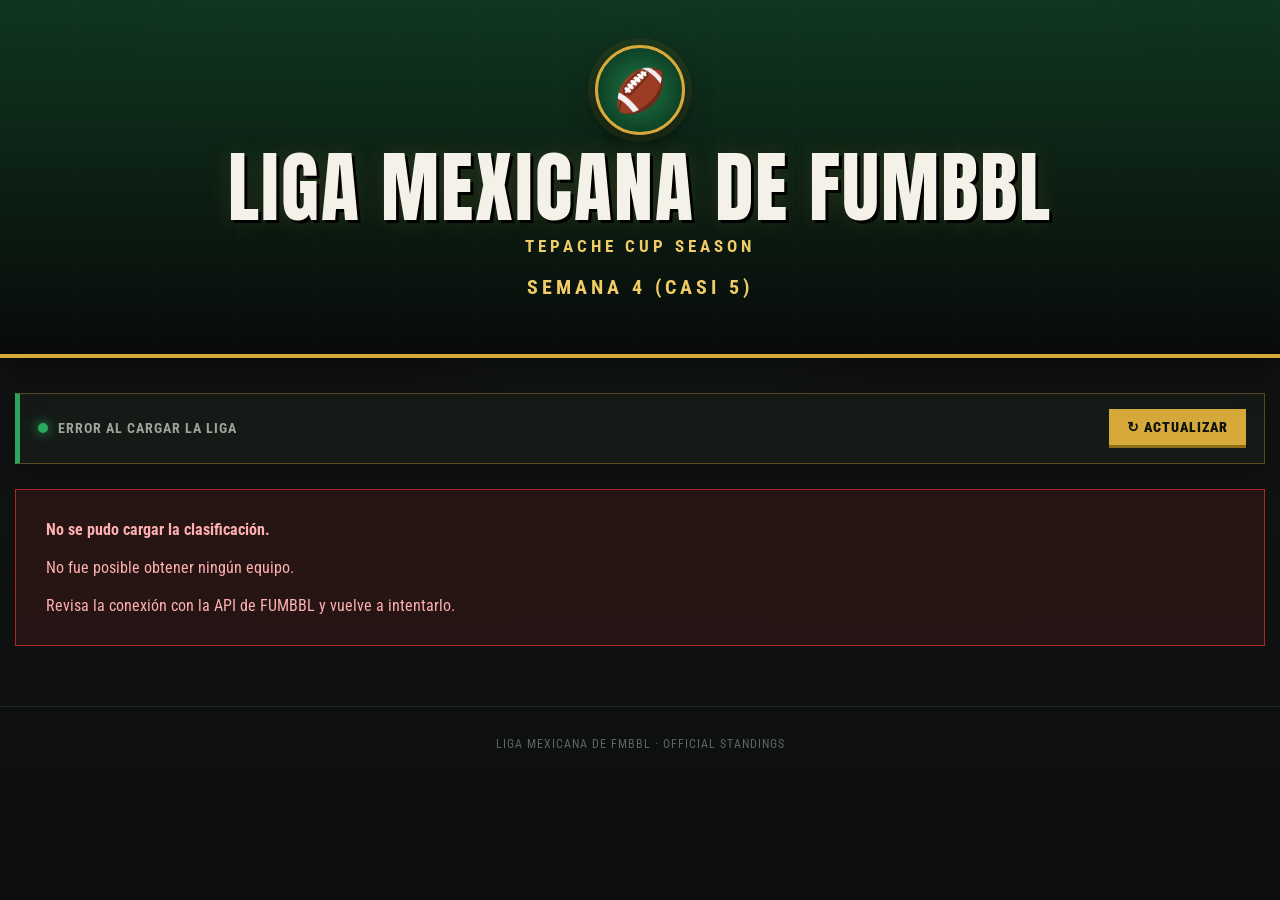
==== liga/index.html @ 168194ed "Update subtitle for Tepache Cup Season" ====
<!DOCTYPE html>
<html lang="es">
<head>
    <meta charset="UTF-8">
    <meta name="viewport" content="width=device-width, initial-scale=1.0">

    <title>Liga Mexicana de FUMBBL — Standings</title>

    <style>
        @import url('https://fonts.googleapis.com/css2?family=Anton&family=Roboto+Condensed:wght@400;500;700;900&display=swap');

        :root {
            --bg: #080a09;
            --bg-light: #111512;
            --panel: #151a17;
            --panel-2: #1d231f;

            --green: #1e7b45;
            --green-light: #2ca85d;
            --green-dark: #0e4226;

            --gold: #d6a93a;
            --gold-light: #f0cc65;

            --red: #a92828;
            --red-light: #d33c3c;

            --white: #f4f1e8;
            --muted: #9ca49d;

            --border: rgba(214, 169, 58, .35);
        }

        * {
            box-sizing: border-box;
        }

        html {
            scroll-behavior: smooth;
        }

        body {
            margin: 0;
            min-height: 100vh;

            color: var(--white);
            background:
                radial-gradient(
                    circle at 50% -10%,
                    rgba(44, 168, 93, .20),
                    transparent 45%
                ),
                linear-gradient(
                    rgba(8, 10, 9, .95),
                    rgba(8, 10, 9, .98)
                ),
                repeating-linear-gradient(
                    90deg,
                    transparent 0,
                    transparent 48px,
                    rgba(255,255,255,.015) 49px,
                    transparent 50px
                );

            font-family: 'Roboto Condensed', sans-serif;
        }

        a.team-link {
            color: inherit;
            text-decoration: none;
        }

        a.team-link:hover {
            color: inherit;
            text-decoration: none;
        }


        /* ================================
           HEADER
        ================================= */

        .hero {
            position: relative;
            overflow: hidden;

            padding: 45px 20px 35px;

            text-align: center;

            background:
                linear-gradient(
                    180deg,
                    rgba(15, 55, 31, .95),
                    rgba(8, 10, 9, .98)
                );

            border-bottom: 4px solid var(--gold);
            box-shadow: 0 10px 35px rgba(0,0,0,.6);
        }

        .hero::before {
            content: "";

            position: absolute;
            inset: 0;

            background:
                repeating-linear-gradient(
                    90deg,
                    transparent 0,
                    transparent 79px,
                    rgba(255,255,255,.025) 80px
                );

            pointer-events: none;
        }

        .league-badge {
            position: relative;

            display: inline-flex;
            align-items: center;
            justify-content: center;

            width: 90px;
            height: 90px;

            margin-bottom: 15px;

            border: 3px solid var(--gold);
            border-radius: 50%;

            background:
                radial-gradient(
                    circle,
                    var(--green) 0%,
                    var(--green-dark) 70%
                );

            box-shadow:
                0 0 0 7px rgba(214,169,58,.08),
                0 8px 25px rgba(0,0,0,.5);

            font-size: 42px;
        }

        h1 {
            position: relative;

            margin: 0;

            font-family: 'Anton', sans-serif;
            font-size: clamp(42px, 8vw, 78px);
            font-weight: 400;
            line-height: .95;

            letter-spacing: 2px;
            text-transform: uppercase;

            color: var(--white);

            text-shadow:
                3px 3px 0 #000,
                0 0 25px rgba(214,169,58,.15);
        }

        .subtitle {
            position: relative;

            margin: 12px 0 0;

            color: var(--gold-light);

            font-size: 17px;
            font-weight: 700;
            letter-spacing: 4px;

            text-transform: uppercase;
        }

        /* ================================
           CONTENT
        ================================= */

        .container {
            width: min(1400px, calc(100% - 30px));
            margin: 35px auto 60px;
        }

        .toolbar {
            display: flex;
            align-items: center;
            justify-content: space-between;
            gap: 15px;

            margin-bottom: 25px;
            padding: 15px 18px;

            background: var(--panel);

            border: 1px solid var(--border);
            border-left: 5px solid var(--green-light);

            box-shadow: 0 8px 25px rgba(0,0,0,.35);
        }

        .status {
            display: flex;
            align-items: center;
            gap: 10px;

            color: var(--muted);
            font-size: 14px;
            font-weight: 700;
            letter-spacing: 1px;
            text-transform: uppercase;
        }

        .status-dot {
            width: 10px;
            height: 10px;

            border-radius: 50%;

            background: var(--green-light);

            box-shadow: 0 0 12px var(--green-light);
        }

        button {
            padding: 10px 18px;

            color: #10140f;

            background: var(--gold);

            border: 0;
            border-bottom: 3px solid #8e6d19;

            font-family: inherit;
            font-size: 14px;
            font-weight: 900;

            text-transform: uppercase;
            letter-spacing: 1px;

            cursor: pointer;

            transition: .2s ease;
        }

        button:hover {
            background: var(--gold-light);
            transform: translateY(-1px);
        }

        /* ================================
           GROUPS
        ================================= */

        .groups {
            display: grid;
            grid-template-columns: repeat(
                auto-fit,
                minmax(500px, 1fr)
            );

            gap: 28px;
        }

        .group {
            overflow: hidden;

            background: var(--panel);

            border: 1px solid var(--border);

            box-shadow:
                0 15px 40px rgba(0,0,0,.45);
        }

        .group-header {
            position: relative;

            display: flex;
            align-items: center;
            justify-content: space-between;

            padding: 17px 20px;

            background:
                linear-gradient(
                    135deg,
                    var(--green-dark),
                    var(--green)
                );

            border-bottom: 4px solid var(--gold);
        }

        .group-header::after {
            content: "";

            position: absolute;
            right: 0;
            top: 0;

            width: 35%;
            height: 100%;

            background:
                repeating-linear-gradient(
                    -45deg,
                    transparent 0,
                    transparent 12px,
                    rgba(255,255,255,.04) 13px,
                    transparent 14px
                );

            pointer-events: none;
        }

        .group-title {
            display: flex;
            align-items: center;
            gap: 14px;
        }

        .group-letter {
            display: flex;
            align-items: center;
            justify-content: center;

            width: 52px;
            height: 52px;

            color: #17130a;

            background: var(--gold);

            border: 3px solid #f1d57b;

            box-shadow: 3px 3px 0 #0b2415;

            font-family: 'Anton', sans-serif;
            font-size: 32px;
        }

        .group-name {
            font-family: 'Anton', sans-serif;
            font-size: 28px;
            letter-spacing: 1px;
            text-transform: uppercase;
        }

        .team-count {
            position: relative;
            z-index: 2;

            color: var(--gold-light);

            font-size: 13px;
            font-weight: 900;
            letter-spacing: 1px;
            text-transform: uppercase;
        }

        /* ================================
           TABLE
        ================================= */

        .table-wrapper {
            overflow-x: auto;
        }

        table {
            width: 100%;
            border-collapse: collapse;

            min-width: 650px;
        }

        thead {
            background: #0d100e;
        }

        th {
            padding: 11px 8px;

            color: var(--muted);

            border-bottom: 1px solid #303730;

            font-size: 11px;
            font-weight: 900;
            letter-spacing: 1px;

            text-align: center;
            text-transform: uppercase;
        }

        th.team-column {
            text-align: left;
            padding-left: 15px;
        }

        tbody tr {
            border-bottom: 1px solid rgba(255,255,255,.055);

            transition:
                background .15s ease,
                transform .15s ease;
        }

        tbody tr:hover {
            background: rgba(44,168,93,.08);
        }

        td {
            padding: 12px 7px;

            text-align: center;

            font-size: 14px;
            font-weight: 700;
        }

        td.team {
            width: 40%;

            text-align: left;
            padding-left: 15px;
        }

        /* ================================
           POSITION
        ================================= */

        .position {
            width: 42px;

            font-family: 'Anton', sans-serif;
            font-size: 22px;

            color: var(--muted);
        }

        tr:nth-child(1) .position {
            color: var(--gold-light);
        }

        tr:nth-child(2) .position,
        tr:nth-child(3) .position {
            color: #c7cec9;
        }

        /* ================================
           TEAM NAME
        ================================= */

        .team-name {
            color: var(--white);

            font-size: 16px;
            font-weight: 900;
        }

        .team-id {
            display: block;

            margin-top: 2px;

            color: #687169;

            font-size: 10px;
            font-weight: 400;
            letter-spacing: 1px;
        }

        /* ================================
           RECORD
        ================================= */

        .record {
            white-space: nowrap;
        }

        .wins {
            color: #5fd98b;
        }

        .ties {
            color: var(--gold-light);
        }

        .losses {
            color: #e66a6a;
        }

        .points {
            color: var(--gold-light);

            font-family: 'Anton', sans-serif;
            font-size: 20px;
        }

        .positive {
            color: #63d78c;
        }

        .negative {
            color: #ed7777;
        }

        /* ================================
           LOADING
        ================================= */

        .loading {
            padding: 70px 20px;

            text-align: center;
        }

        .ball {
            display: inline-flex;
            align-items: center;
            justify-content: center;

            width: 70px;
            height: 70px;

            margin-bottom: 18px;

            border-radius: 50%;

            background: #633b1d;

            border: 4px solid #a8733d;

            animation: pulse 1.2s infinite alternate;

            font-size: 30px;
        }

        @keyframes pulse {
            from {
                transform: scale(.95) rotate(-8deg);
            }

            to {
                transform: scale(1.05) rotate(8deg);
            }
        }

        .loading-text {
            color: var(--gold-light);

            font-family: 'Anton', sans-serif;
            font-size: 24px;
            letter-spacing: 2px;
            text-transform: uppercase;
        }

        .error {
            padding: 30px;

            color: #ffb0b0;

            background: rgba(169,40,40,.15);

            border: 1px solid var(--red);
        }

        /* ================================
           EMPTY GROUP
        ================================= */

        .empty {
            padding: 30px;

            color: var(--muted);

            text-align: center;
            font-style: italic;
        }

        /* ================================
           FOOTER
        ================================= */

        footer {
            padding: 30px 20px;

            color: #5e665f;

            border-top: 1px solid #252a26;

            text-align: center;

            font-size: 12px;
            letter-spacing: 1px;
            text-transform: uppercase;
        }

        /* ================================
           MOBILE
        ================================= */

        @media (max-width: 700px) {

            .container {
                width: calc(100% - 16px);
                margin-top: 20px;
            }

            .groups {
                grid-template-columns: 1fr;
            }

            .group {
                width: 100%;
            }

            .toolbar {
                align-items: flex-start;
                flex-direction: column;
            }

            .group-header {
                padding: 13px;
            }

            .group-name {
                font-size: 22px;
            }

            .group-letter {
                width: 44px;
                height: 44px;
                font-size: 27px;
            }
        }
    </style>
</head>

<body>

<header class="hero">

    <div class="league-badge">
        🏈
    </div>

    <h1>Liga Mexicana de FUMBBL</h1>

    <div class="subtitle">
        Tepache Cup Season </br> <h3>SEMANA 4 (casi 5)</h3>
    </div>

</header>


<main class="container">

    <div class="toolbar">

        <div class="status">
            <span class="status-dot"></span>

            <span id="status">
                Cargando equipos...
            </span>
        </div>

        <button id="reload">
            ↻ Actualizar
        </button>

    </div>


    <div id="standings">

        <div class="loading">

            <div class="ball">
                🏈
            </div>

            <div class="loading-text">
                Preparando la liga...
            </div>

        </div>

    </div>

</main>


<footer>
    Liga Mexicana de FMBBL · Official Standings
</footer>


<script>

    /*
     * ============================================================
     * CONFIGURACIÓN
     * ============================================================
     */

    const API_URL = "https://fumbbl.com/api/team/get/";

    const TEAM_IDS = [
        1308201,
        1307737,
        1307317,
        1305842,
        1305108,
        1306832,
        1305357,
        1306035,
        1307727,
        1304939,
        1305185,
        1305475,
        1304924,
        1305193,
        1305109,
        1307740
    ];


    /*
     * ============================================================
     * OBTENER UN EQUIPO
     * ============================================================
     */

    async function fetchTeam(teamId) {

        const response = await fetch(
            `${API_URL}${teamId}`
        );

        if (!response.ok) {
            throw new Error(
                `HTTP ${response.status} para equipo ${teamId}`
            );
        }

        const team = await response.json();

        return normalizeTeam(team, teamId);
    }


    /*
     * ============================================================
     * NORMALIZAR DATOS
     * ============================================================
     *
     * htmlBio contiene la letra del grupo.
     *
     * Si no existe:
     *      Grupo A
     *
     */

    function normalizeTeam(team, requestedId) {

        const groupRaw =
            typeof team.bio.htmlBio === "string"
                ? team.bio.htmlBio.trim().toUpperCase()
                : "";

        const group =
            /^[A-Z]$/.test(groupRaw)
                ? groupRaw
                : "Z";



        const record = team.record || {};
        const td = team.record.td || {};
        const cas = team.record.cas || {};


        const wins = Number(record.wins) || 0;
        let ties = Number(record.ties) || 0;
        // Por los que no contestan.
        if ([1307727,1307317].includes(team.id)) ties++;
        const losses = Number(record.losses) || 0;

        const tdFor = Number(td.for) || 0;
        const tdAgainst = Number(td.against) || 0;

        const casFor = Number(cas.for) || 0;
        const casAgainst = Number(cas.against) || 0;


        /*
         * Sistema de puntos:
         *
         * Victoria = 3
         * Empate   = 1
         * Derrota  = 0
         */

        const points =
            (wins * 3) + ties;


        return {

            id: team.id || requestedId,
            
            coach: team.coach.name || "",

            name:
                team.name ||
                `Equipo ${requestedId}`,

            group,

            wins,
            ties,
            losses,

            games:
                wins + ties + losses,

            points,

            tdFor,
            tdAgainst,

            tdDiff:
                tdFor - tdAgainst,

            casFor,
            casAgainst,

            casDiff:
                casFor - casAgainst,

            teamValue:
                Number(team.teamValue) || 0

        };
    }


    /*
     * ============================================================
     * ORDENAR CLASIFICACIÓN
     * ============================================================
     *
     * 1. Puntos
     * 2. Victorias
     * 3. Diferencia TD
     * 4. TD a favor
     * 5. Diferencia de bajas
     * 6. Bajas a favor
     * 7. Nombre
     *
     */

    function sortTeams(a, b) {

        return (

            b.points - a.points ||

            b.wins - a.wins ||

            b.tdDiff - a.tdDiff ||

            b.tdFor - a.tdFor ||

            b.casDiff - a.casDiff ||

            b.casFor - a.casFor ||

            a.name.localeCompare(
                b.name,
                "es"
            )

        );
    }


    /*
     * ============================================================
     * ESCAPAR HTML
     * ============================================================
     *
     * Evita insertar directamente contenido procedente
     * de la API en el HTML.
     *
     */

    function escapeHtml(value) {

        return String(value)
            .replaceAll("&", "&amp;")
            .replaceAll("<", "&lt;")
            .replaceAll(">", "&gt;")
            .replaceAll('"', "&quot;")
            .replaceAll("'", "&#039;");
    }


    /*
     * ============================================================
     * FORMATEAR DIFERENCIAS
     * ============================================================
     */

    function formatDifference(value) {

        if (value > 0) {

            return `
                <span class="positive">
                    +${value}
                </span>
            `;

        }

        if (value < 0) {

            return `
                <span class="negative">
                    ${value}
                </span>
            `;

        }

        return "0";
    }


    /*
     * ============================================================
     * CREAR TABLA DE GRUPO
     * ============================================================
     */

    function renderGroup(group, teams) {

        teams.sort(sortTeams);


        const rows = teams.length

            ? teams.map((team, index) => {

                return `

                    <tr>

                        <td class="position">
                            ${index + 1}
                        </td>


                        <td class="team">

                            <div class="team-name">
                                ${ (index + 1) < 3 ? "<span>⭐</span>":"" }<a class="team-link" href="https://fumbbl.com/t/${team.id}" target="_blank" rel="noopener noreferrer">${escapeHtml(team.name)}</a>
                            </div>

                            <span class="team-id">
                                #${team.coach}
                            </span>

                        </td>


                        <td>
                            ${team.games}
                        </td>


                        <td class="record">

                            <span class="wins">
                                ${team.wins}
                            </span>

                            -

                            <span class="ties">
                                ${team.ties}
                            </span>

                            -

                            <span class="losses">
                                ${team.losses}
                            </span>

                        </td>


                        <td class="points">
                            ${team.points}
                        </td>


                        <td>
                            ${team.tdFor}
                        </td>


                        <td>
                            ${team.tdAgainst}
                        </td>


                        <td>
                            ${formatDifference(team.tdDiff)}
                        </td>


                        <td>
                            ${team.casFor}
                        </td>


                        <td>
                            ${formatDifference(team.casDiff)}
                        </td>

                    </tr>

                `;

            }).join("")


            : `

                <tr>

                    <td
                        colspan="10"
                        class="empty"
                    >
                        No hay equipos registrados en este grupo.
                    </td>

                </tr>

            `;


        return `

            <section class="group">

                <div class="group-header">

                    <div class="group-title">

                        <div class="group-letter">
                            ${escapeHtml(group)}
                        </div>

                        <div class="group-name">
                            Grupo ${escapeHtml(group)}
                        </div>

                    </div>


                    <div class="team-count">

                        ${teams.length}
                        ${teams.length === 1
                            ? "equipo"
                            : "equipos"
                        }

                    </div>

                </div>


                <div class="table-wrapper">

                    <table>

                        <thead>

                            <tr>

                                <th>
                                    #
                                </th>

                                <th class="team-column">
                                    Equipo
                                </th>

                                <th>
                                    PJ
                                </th>

                                <th>
                                    G-E-P
                                </th>

                                <th>
                                    PTS
                                </th>

                                <th>
                                    TD+
                                </th>

                                <th>
                                    TD-
                                </th>

                                <th>
                                    DIF
                                </th>

                                <th>
                                    CAS+
                                </th>

                                <th>
                                    CAS DIF
                                </th>

                            </tr>

                        </thead>


                        <tbody>

                            ${rows}

                        </tbody>

                    </table>

                </div>

            </section>

        `;
    }


    /*
     * ============================================================
     * RENDER GENERAL
     * ============================================================
     */

    function renderStandings(teams) {

        const groups = {};


        /*
         * Crear grupos dinámicamente.
         *
         * Si aparece Grupo B, C, D, etc.,
         * se crea automáticamente.
         */

        teams.forEach(team => {

            if (!groups[team.group]) {
                groups[team.group] = [];
            }

            groups[team.group].push(team);

        });


        /*
         * Aseguramos que Grupo A exista,
         * incluso si ningún equipo tiene datos.
         */

        if (!groups.A) {
            groups.A = [];
        }


        /*
         * Orden alfabético de grupos:
         *
         * A
         * B
         * C
         * ...
         */

        const groupNames =
            Object.keys(groups)
                .sort((a, b) =>
                    a.localeCompare(b)
                );


        document.getElementById(
            "standings"
        ).innerHTML = `

            <div class="groups">

                ${groupNames
                    .map(group =>
                        renderGroup(
                            group,
                            groups[group]
                        )
                    )
                    .join("")
                }

            </div>

        `;
    }


    /*
     * ============================================================
     * CARGAR TODOS LOS EQUIPOS
     * ============================================================
     */

    async function loadStandings() {

        const standings =
            document.getElementById(
                "standings"
            );

        const status =
            document.getElementById(
                "status"
            );


        standings.innerHTML = `

            <div class="loading">

                <div class="ball">
                    🏈
                </div>

                <div class="loading-text">
                    Consultando equipos...
                </div>

            </div>

        `;


        status.textContent =
            `Consultando ${TEAM_IDS.length} equipos...`;


        try {

            /*
             * Todas las peticiones se hacen en paralelo.
             */

            const results =
                await Promise.allSettled(

                    TEAM_IDS.map(
                        fetchTeam
                    )

                );


            const teams = [];

            const errors = [];


            results.forEach((result, index) => {

                if (
                    result.status === "fulfilled"
                ) {

                    teams.push(
                        result.value
                    );

                } else {

                    errors.push({
                        id: TEAM_IDS[index],
                        error: result.reason
                    });

                }

            });


            if (!teams.length) {

                throw new Error(
                    "No fue posible obtener ningún equipo."
                );

            }


            renderStandings(teams);


            status.textContent =
                `${teams.length} equipos cargados`;


            /*
             * Si alguna petición falló,
             * mostramos el aviso sin bloquear
             * las demás tablas.
             */

            if (errors.length) {

                status.textContent +=
                    ` · ${errors.length} con error`;

                console.warn(
                    "Equipos que no pudieron cargarse:",
                    errors
                );

            }

        } catch (error) {

            console.error(error);


            standings.innerHTML = `

                <div class="error">

                    <strong>
                        No se pudo cargar la clasificación.
                    </strong>

                    <br><br>

                    ${escapeHtml(
                        error.message
                    )}

                    <br><br>

                    Revisa la conexión con la API de FUMBBL
                    y vuelve a intentarlo.

                </div>

            `;


            status.textContent =
                "Error al cargar la liga";

        }

    }


    /*
     * ============================================================
     * BOTÓN ACTUALIZAR
     * ============================================================
     */

    document
        .getElementById("reload")
        .addEventListener(
            "click",
            loadStandings
        );


    /*
     * ============================================================
     * ARRANQUE
     * ============================================================
     */

    loadStandings();

</script>

</body>
</html>
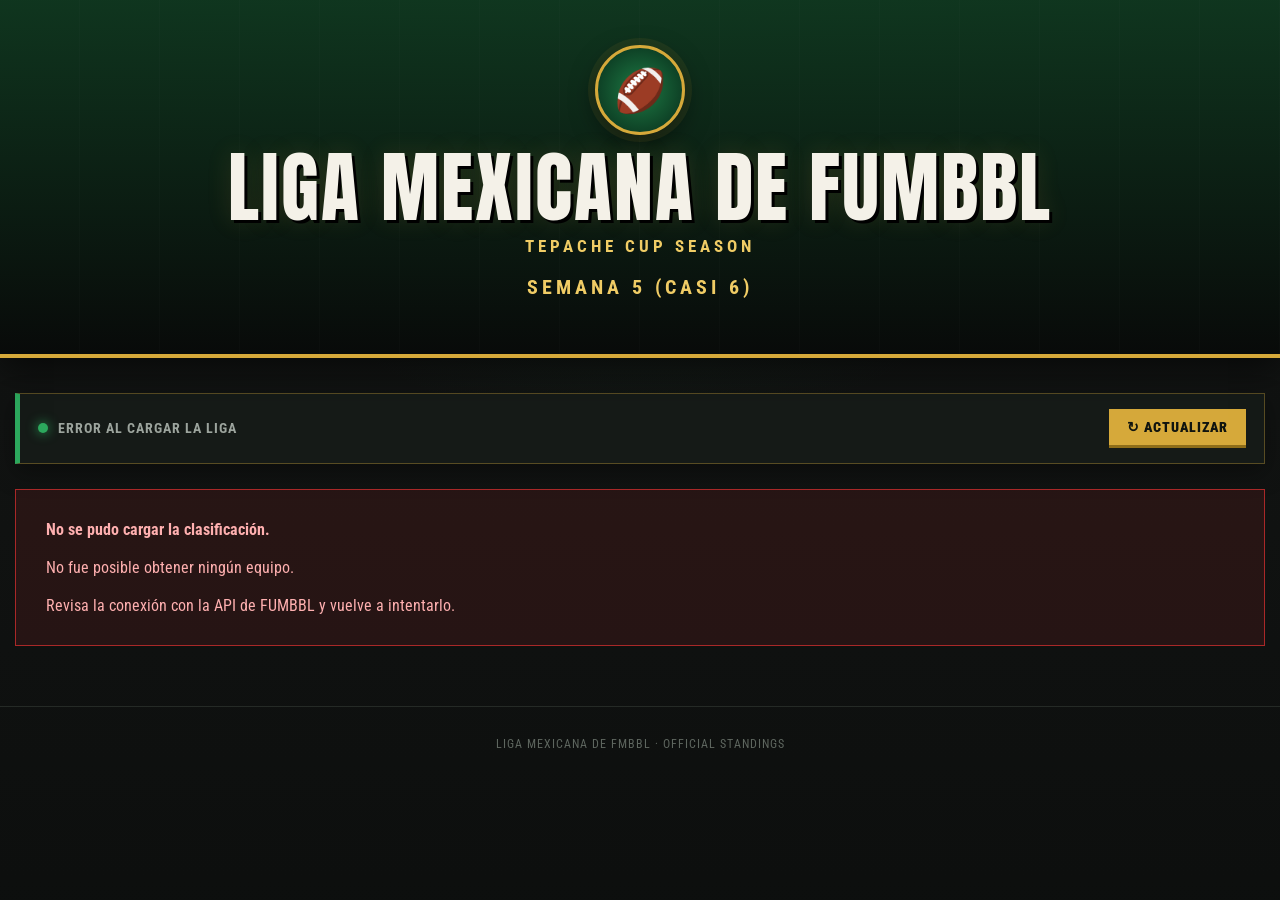
==== commit 8a378532: "Update subtitle for Tepache Cup Season to Week 5" ====
--- a/liga/index.html
+++ b/liga/index.html
@@ -656,7 +656,7 @@
     <h1>Liga Mexicana de FUMBBL</h1>
 
     <div class="subtitle">
-        Tepache Cup Season </br> <h3>SEMANA 4 (casi 5)</h3>
+        Tepache Cup Season </br> <h3>SEMANA 5 (casi 6)</h3>
     </div>
 
 </header>
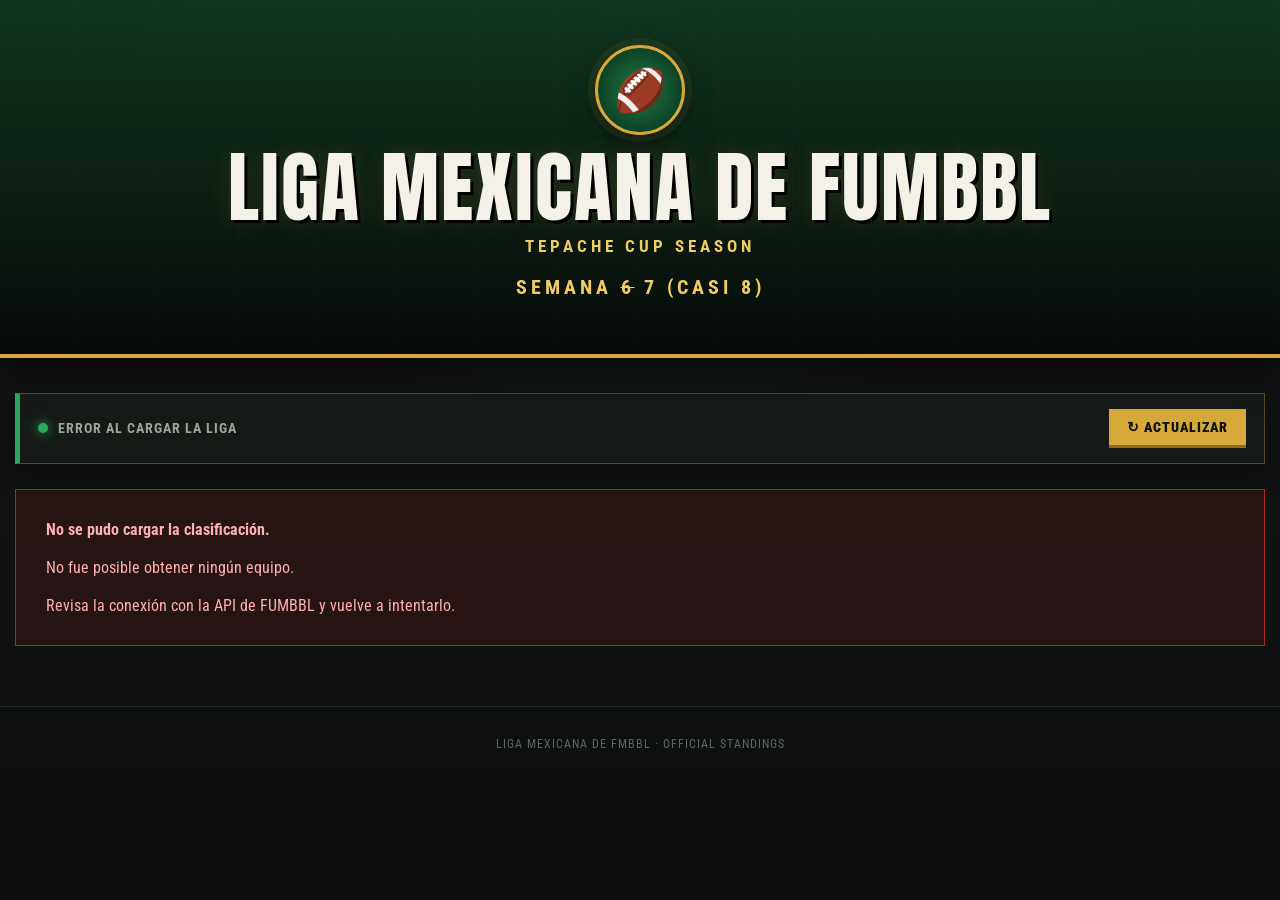
==== commit 10be454a: "Update subtitle for Tepache Cup Season" ====
--- a/liga/index.html
+++ b/liga/index.html
@@ -656,7 +656,7 @@
     <h1>Liga Mexicana de FUMBBL</h1>
 
     <div class="subtitle">
-        Tepache Cup Season </br> <h3>SEMANA 5 (casi 6)</h3>
+        Tepache Cup Season </br> <h3>SEMANA <s>6</s> 7 (casi 8)</h3>
     </div>
 
 </header>
@@ -718,7 +718,7 @@
     const TEAM_IDS = [
         1308201,
         1307737,
-        1307317,
+        1314345,
         1305842,
         1305108,
         1306832,
@@ -793,15 +793,16 @@
         const wins = Number(record.wins) || 0;
         let ties = Number(record.ties) || 0;
         // Por los que no contestan.
-        if ([1307727,1307317].includes(team.id)) ties++;
-        const losses = Number(record.losses) || 0;
+        if ([1307727, 1307317].includes(team.id)) ties++; // TheEvilDrNo and Shinox
+        let losses = Number(record.losses) || 0;
 
         const tdFor = Number(td.for) || 0;
-        const tdAgainst = Number(td.against) || 0;
-
-        const casFor = Number(cas.for) || 0;
-        const casAgainst = Number(cas.against) || 0;
-
+        let tdAgainst = Number(td.against) || 0;
+
+        let casFor = Number(cas.for) || 0;
+        let casAgainst = Number(cas.against) || 0;
+
+        if ([1314345].includes(team.id)) ties=ties + 2, losses = losses + 2, tdAgainst = tdAgainst + 4, casFor = casFor + 5, casAgainst = casAgainst + 4 ; // GotrekSlayer
 
         /*
          * Sistema de puntos:
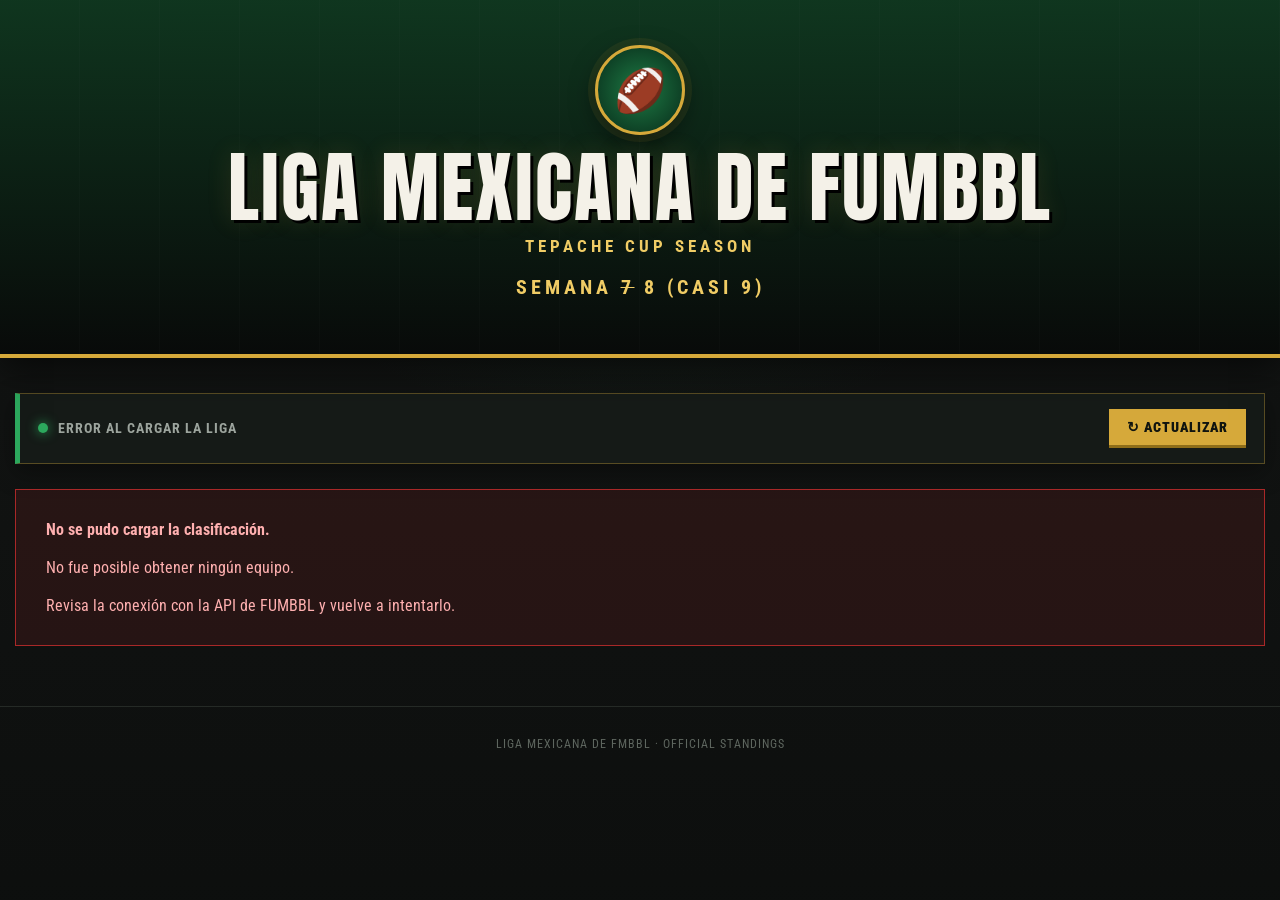
==== commit c5f0730e: "Modify Tepache Cup week and record calculations Update Tepache Cup season week and adjust win/loss l" ====
--- a/liga/index.html
+++ b/liga/index.html
@@ -642,6 +642,16 @@
                 font-size: 27px;
             }
         }
+
+        /* ================================
+        SEPARACIÓN PLAYOFFS
+        ================================ */
+
+        .playoffs {
+            margin-top: 60px;
+            border-top: 5px solid var(--gold);
+            box-shadow: 0 0 25px rgba(214,169,58,.12);
+        }
     </style>
 </head>
 
@@ -656,7 +666,7 @@
     <h1>Liga Mexicana de FUMBBL</h1>
 
     <div class="subtitle">
-        Tepache Cup Season </br> <h3>SEMANA <s>6</s> 7 (casi 8)</h3>
+        Tepache Cup Season </br> <h3>SEMANA <s>7</s> 8 (casi 9)</h3>
     </div>
 
 </header>
@@ -790,12 +800,18 @@
         const cas = team.record.cas || {};
 
 
-        const wins = Number(record.wins) || 0;
+        let wins = Number(record.wins) || 0;
+        // Cedido
+        if ([1305109].includes(team.id)) wins++; // ElCruzad0
+        
         let ties = Number(record.ties) || 0;
         // Por los que no contestan.
         if ([1307727, 1307317].includes(team.id)) ties++; // TheEvilDrNo and Shinox
+        
         let losses = Number(record.losses) || 0;
-
+        // Cedido
+        if ([1305357].includes(team.id)) losses++; // carlosmtnz
+        
         const tdFor = Number(td.for) || 0;
         let tdAgainst = Number(td.against) || 0;
 
@@ -1220,27 +1236,162 @@
                 );
 
 
-        document.getElementById(
-            "standings"
-        ).innerHTML = `
-
-            <div class="groups">
-
-                ${groupNames
-                    .map(group =>
-                        renderGroup(
-                            group,
-                            groups[group]
-                        )
-                    )
-                    .join("")
-                }
+                document.getElementById(
+    "standings"
+).innerHTML = `
+
+
+<div class="groups">
+    
+    ${groupNames
+        .map(group =>
+        renderGroup(
+            group,
+            groups[group]
+        )
+    )
+    .join("")
+}
+
+</div>
+
+${renderPlayoffs(groups)}
+
+`;
+    }
+
+    /*
+ * ============================================================
+ * CLASIFICADOS A PLAYOFFS
+ * ============================================================
+ */
+
+function renderPlayoffs(groups) {
+
+const qualified = [];
+
+Object.keys(groups).forEach(group => {
+
+    // Ordenar equipos del grupo
+    const sorted = [...groups[group]].sort(sortTeams);
+
+    // Clasificar primero y segundo
+    sorted.slice(0, 2).forEach((team, index) => {
+
+        qualified.push({
+            ...team,
+            groupPosition: index + 1,
+            group: group
+        });
+
+    });
+
+});
+
+// Orden general de todos los clasificados
+qualified.sort(sortTeams);
+
+const rows = qualified.map((team, index) => {
+
+    return `
+        <tr>
+
+            <td class="position">
+                ${index + 1}
+            </td>
+
+            <td class="team">
+                <div class="team-name">
+                    <a class="team-link"
+                       href="https://fumbbl.com/t/${team.id}"
+                       target="_blank"
+                       rel="noopener noreferrer">
+                        ${escapeHtml(team.name)}
+                    </a>
+                </div>
+
+                <span class="team-id">
+                    #${escapeHtml(team.coach)}
+                </span>
+            </td>
+
+            <td>
+                Grupo ${escapeHtml(team.group)}
+            </td>
+
+            <td>
+                ${team.groupPosition}°
+            </td>
+
+            <td class="points">
+                ${team.points}
+            </td>
+
+            <td>
+                ${team.wins}
+            </td>
+
+            <td>
+                ${formatDifference(team.tdDiff)}
+            </td>
+
+        </tr>
+    `;
+
+}).join("");
+
+return `
+
+    <section class="group playoffs">
+
+        <div class="group-header">
+
+            <div class="group-title">
+
+                <div class="group-letter">
+                    🏆
+                </div>
+
+                <div class="group-name">
+                    Clasificados a Playoffs
+                </div>
 
             </div>
 
-        `;
-    }
-
+            <div class="team-count">
+                ${qualified.length} clasificados
+            </div>
+
+        </div>
+
+        <div class="table-wrapper">
+
+            <table>
+
+                <thead>
+                    <tr>
+                        <th>#</th>
+                        <th class="team-column">Equipo</th>
+                        <th>Grupo</th>
+                        <th>Pos.</th>
+                        <th>PTS</th>
+                        <th>G</th>
+                        <th>TD DIF</th>
+                    </tr>
+                </thead>
+
+                <tbody>
+                    ${rows}
+                </tbody>
+
+            </table>
+
+        </div>
+
+    </section>
+
+`;
+}
 
     /*
      * ============================================================
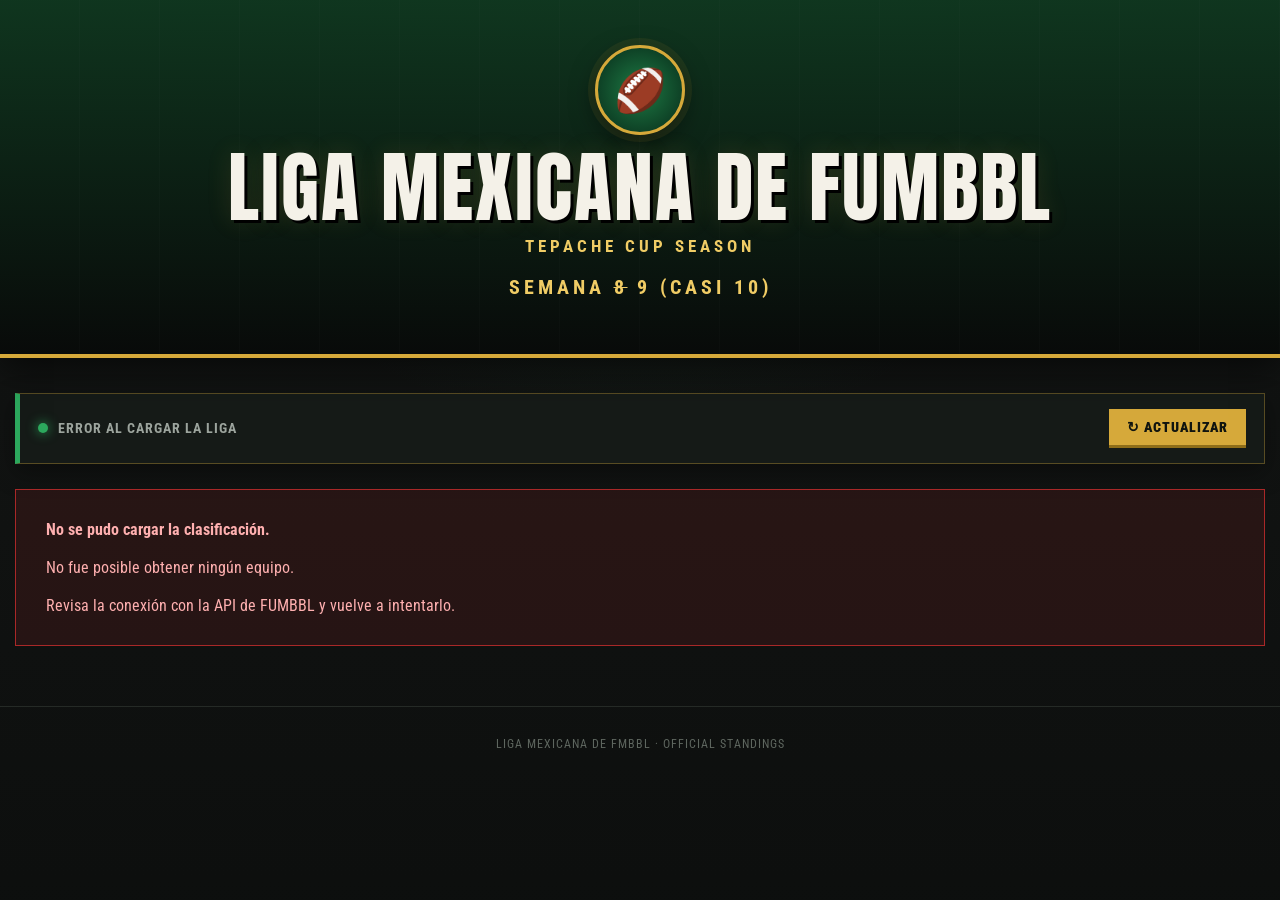
==== commit ca1136e0: "Update Tepache Cup Season week information" ====
--- a/liga/index.html
+++ b/liga/index.html
@@ -666,7 +666,7 @@
     <h1>Liga Mexicana de FUMBBL</h1>
 
     <div class="subtitle">
-        Tepache Cup Season </br> <h3>SEMANA <s>7</s> 8 (casi 9)</h3>
+        Tepache Cup Season </br> <h3>SEMANA <s>8</s> 9 (casi 10)</h3>
     </div>
 
 </header>
